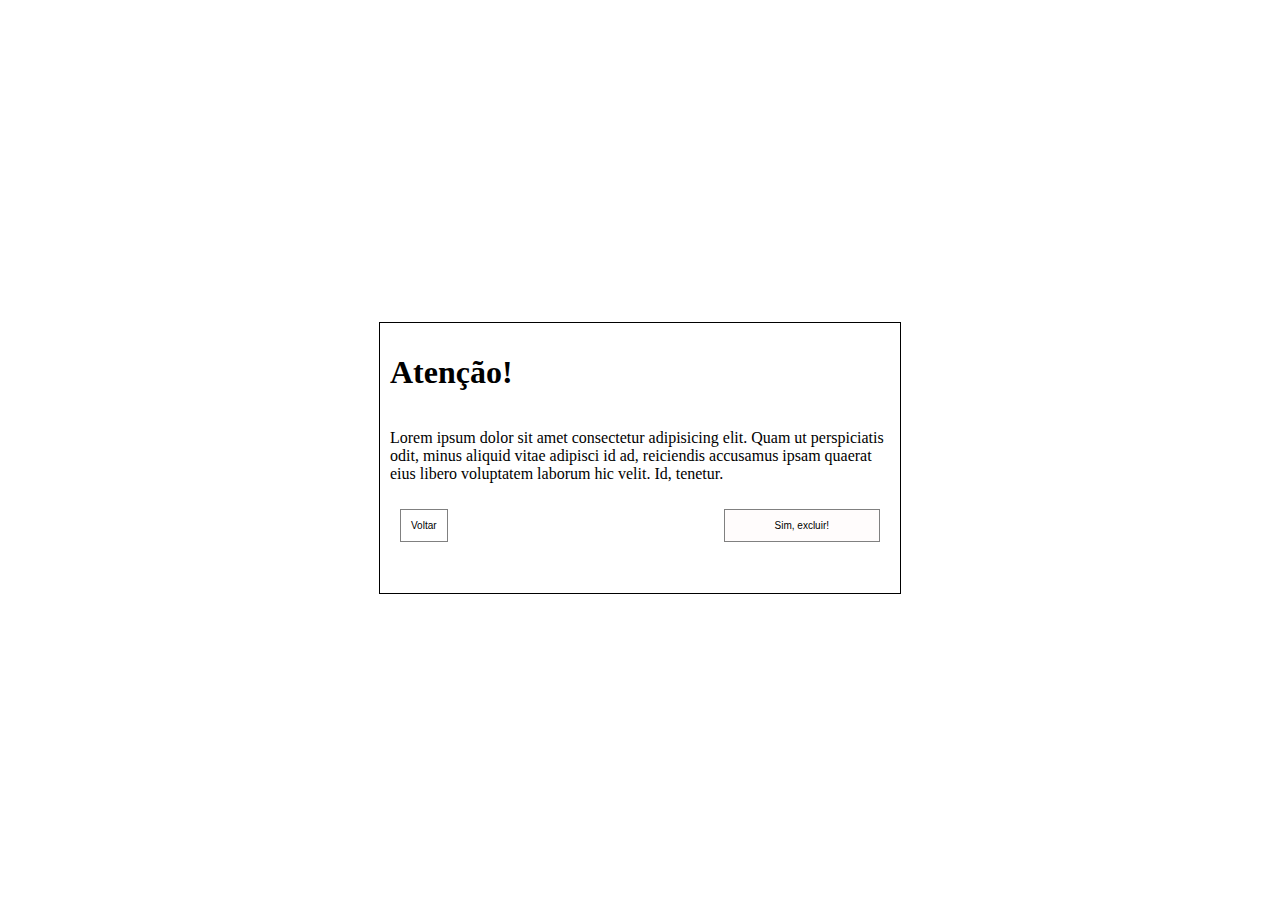
==== aula18.10/Exerc1/index.html @ dc577efc "Arrumando as pastas" ====
<!DOCTYPE html>
<html lang="en">

<head>
    <meta charset="UTF-8">
    <meta name="viewport" content="width=device-width, initial-scale=1.0">
    <title>Exercicio18.10</title>
    <link rel="stylesheet" href="styles.css">
</head>

<body>
    <div class="card">
        <h1>Atenção!</h1>
        <p>Lorem ipsum dolor sit amet consectetur adipisicing elit. Quam ut perspiciatis odit, minus aliquid vitae
            adipisci id ad, reiciendis accusamus ipsam quaerat eius libero voluptatem laborum hic velit. Id, tenetur.
        </p>

        <div class="botoes">
            <button class="voltar">Voltar</button> 
            <button class="excluir">Sim, excluir!</button>
        </div>
    </div>
</body>

</html>
---- aula18.10/Exerc1/styles.css ----
body,
html {
    height: 100%;

}

body{
    display: flex;
    justify-content: center;
    align-items: center;
}

.card {
    border-radius: 0px;
    border: 1px solid;
    padding: 10px;
    background-color: white;
    display: flex;
    height: 250px;
    width: 500px;
    flex-direction: column;
}

.botoes {
    display: flex;
    flex-direction: row;
    justify-content: space-between;
    padding: 10px;
}

.voltar {
    align-items: center;
    padding: 5px;
    background-color: rgb(255, 255, 255);
    cursor: pointer;
    font-size: 10px;
    display: flex;
    justify-content: center;
    border: 1px solid;
    border-color: grey;
    padding: 10px;
}

.excluir {
    align-items: center;
    padding: 5px;
    background-color: rgb(255, 252, 252);
    cursor: pointer;
    font-size: 10px;
    display: flex;
    justify-content: center;
    border: 1px solid;
    border-color: grey;
    padding: 10px 50px;
}
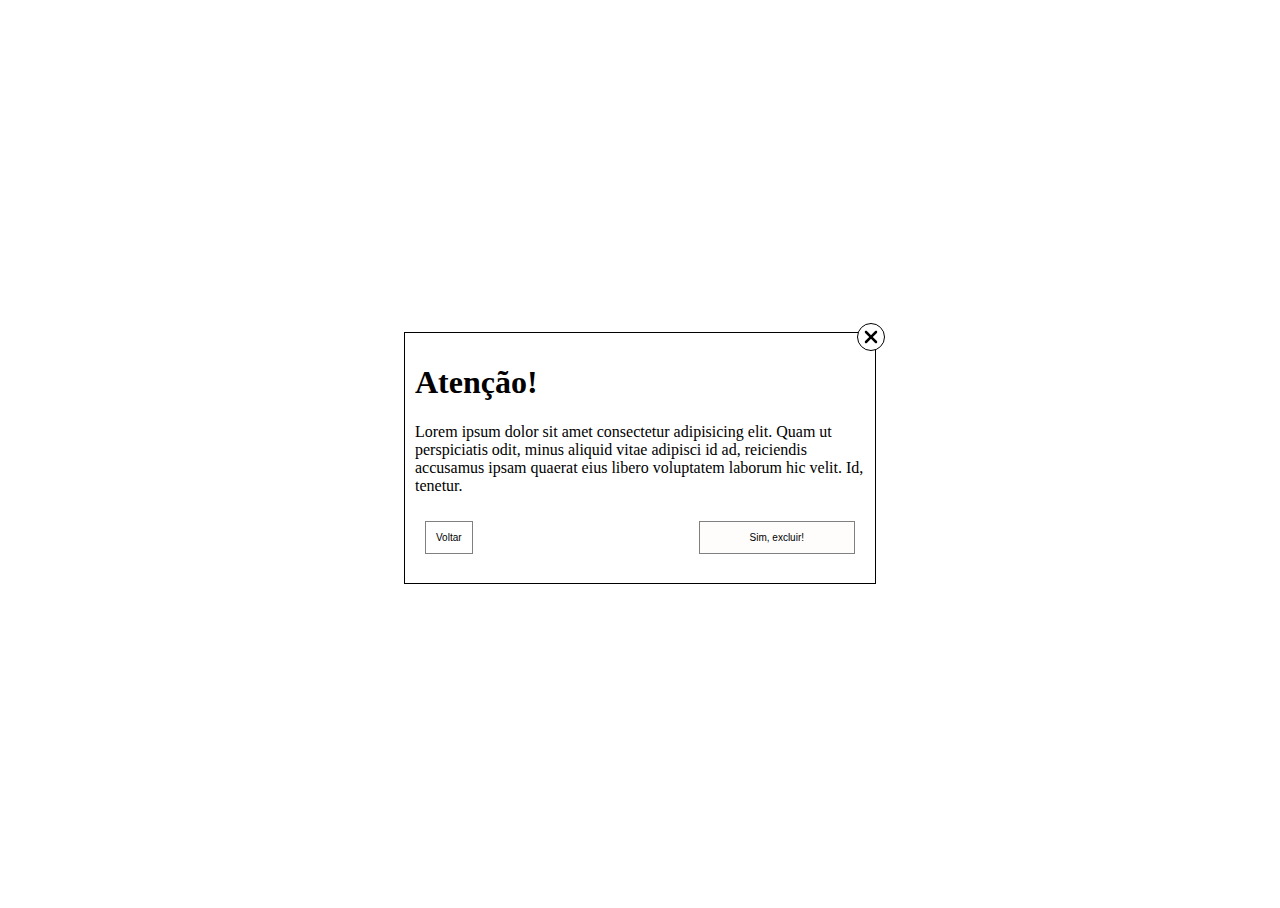
==== commit 10b4124d: "exercicio 01/11/2024" ====
--- a/aula18.10/Exerc1/index.html
+++ b/aula18.10/Exerc1/index.html
@@ -10,15 +10,27 @@
 
 <body>
     <div class="card">
-        <h1>Atenção!</h1>
-        <p>Lorem ipsum dolor sit amet consectetur adipisicing elit. Quam ut perspiciatis odit, minus aliquid vitae
-            adipisci id ad, reiciendis accusamus ipsam quaerat eius libero voluptatem laborum hic velit. Id, tenetur.
-        </p>
+        <div class="fechar">
+            <svg xmlns="http://www.w3.org/2000/svg"
+                viewBox="0 0 384 512"><!--!Font Awesome Free 6.6.0 by @fontawesome - https://fontawesome.com License - https://fontawesome.com/license/free Copyright 2024 Fonticons, Inc.-->
+                <path
+                    d="M342.6 150.6c12.5-12.5 12.5-32.8 0-45.3s-32.8-12.5-45.3 0L192 210.7 86.6 105.4c-12.5-12.5-32.8-12.5-45.3 0s-12.5 32.8 0 45.3L146.7 256 41.4 361.4c-12.5 12.5-12.5 32.8 0 45.3s32.8 12.5 45.3 0L192 301.3 297.4 406.6c12.5 12.5 32.8 12.5 45.3 0s12.5-32.8 0-45.3L237.3 256 342.6 150.6z" />
+            </svg>
+        </div>
 
-        <div class="botoes">
-            <button class="voltar">Voltar</button> 
-            <button class="excluir">Sim, excluir!</button>
+        <div class="conteudo">
+            <h1>Atenção!</h1>
+            <p>Lorem ipsum dolor sit amet consectetur adipisicing elit. Quam ut perspiciatis odit, minus aliquid vitae
+                adipisci id ad, reiciendis accusamus ipsam quaerat eius libero voluptatem laborum hic velit. Id,
+                tenetur.
+            </p>
+
+            <div class="botoes">
+                <button class="voltar">Voltar</button>
+                <button class="excluir">Sim, excluir!</button>
+            </div>
         </div>
+
     </div>
 </body>
 
--- a/aula18.10/Exerc1/styles.css
+++ b/aula18.10/Exerc1/styles.css
@@ -1,7 +1,6 @@
 body,
 html {
     height: 100%;
-
 }
 
 body{
@@ -11,13 +10,14 @@
 }
 
 .card {
+    position: relative;
     border-radius: 0px;
     border: 1px solid;
     padding: 10px;
     background-color: white;
     display: flex;
-    height: 250px;
-    width: 500px;
+    height: 230px;
+    width: 450px;
     flex-direction: column;
 }
 
@@ -26,6 +26,7 @@
     flex-direction: row;
     justify-content: space-between;
     padding: 10px;
+
 }
 
 .voltar {
@@ -36,7 +37,7 @@
     font-size: 10px;
     display: flex;
     justify-content: center;
-    border: 1px solid;
+    border: solid black 1px;
     border-color: grey;
     padding: 10px;
 }
@@ -49,7 +50,21 @@
     font-size: 10px;
     display: flex;
     justify-content: center;
-    border: 1px solid;
+    border: 1px solid black;
     border-color: grey;
     padding: 10px 50px;
-}+   
+}
+
+.fechar svg{
+    position: absolute;
+    top: -10px;
+    right: -10px;
+    fill: black;
+    height: 20px;
+    width: 20px;
+    border: 1px solid black;
+    border-radius: 50%;
+    padding: 3px;
+    background-color: white;
+}
